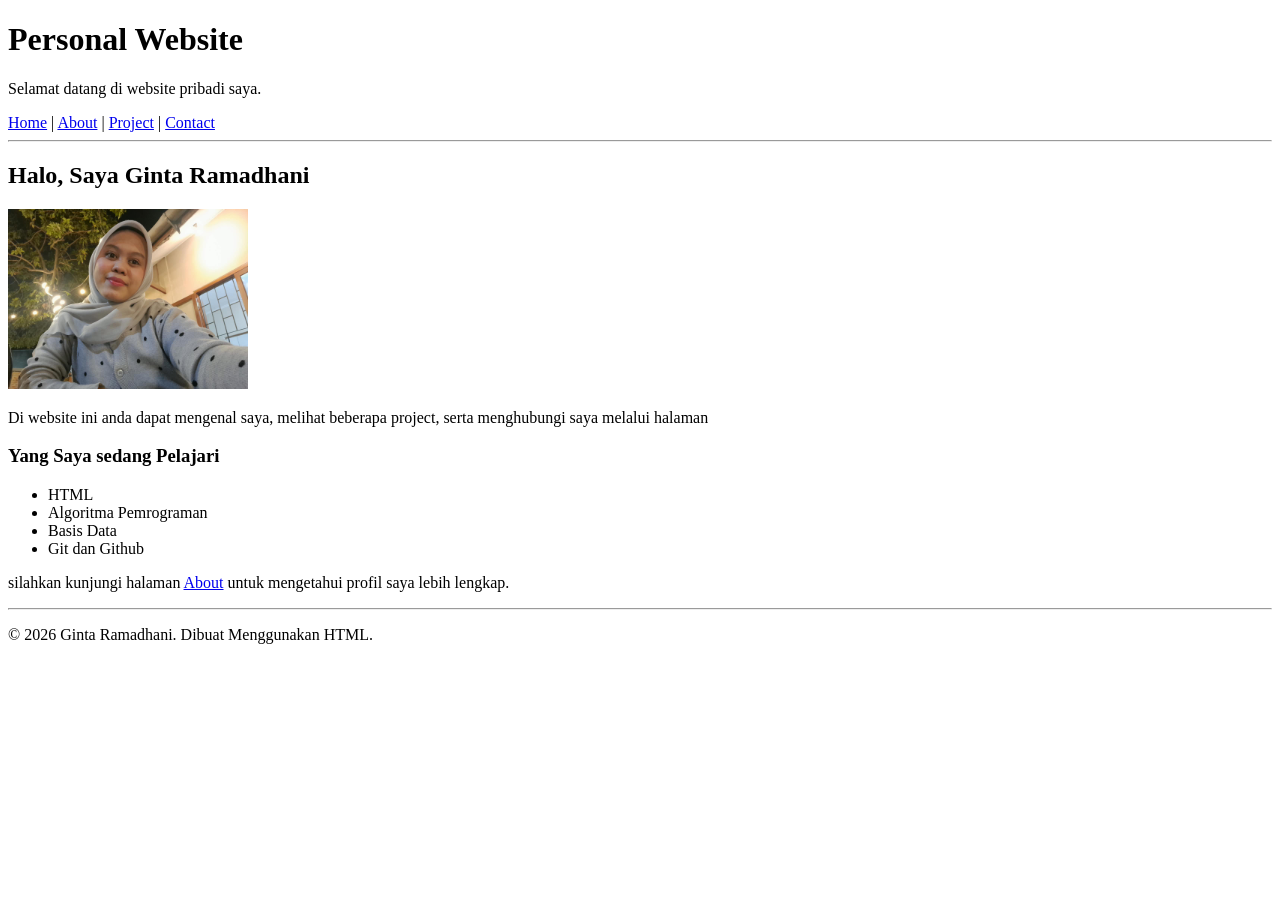
==== index.html @ 9412fcec "Update and rename 01-Home.html to index.html" ====
<!doctype html>
<html lang="id">
  <head>
    <meta charset="UTF-8" />
    <title>Link dan Navigasi</title>
  </head>
  <body>
    <h1>Personal Website</h1>
    <p>Selamat datang di website pribadi saya.</p>
    <nav>
      <a
        href="index.html"
        >Home</a
      >
      |
      <a
        href="02-About.html"
        >About</a
      >
      |
      <a
        href="03-Project.html"
        >Project</a
      >
      |
      <a
        href="04-Contact.html"
        >Contact</a
    </nav>
    <hr />
    <h2>Halo, Saya Ginta Ramadhani</h2>
    <img src="Assets/Ginta.jpeg" alt="Foto profil mahasiswa" width="240" />
    <P> Di website ini anda dapat mengenal saya, melihat beberapa project, serta menghubungi saya melalui halaman </P>
    <h3>Yang Saya sedang Pelajari</h3>
    <ul> 
        <li>HTML</li>
        <li>Algoritma Pemrograman</li>
        <li>Basis Data</li>
        <li> Git dan Github</li>
    </ul>
    <p>
        silahkan kunjungi halaman
        <a href="02-About.html"
        >About</a> untuk mengetahui profil saya lebih lengkap.
    </p>
    <hr />
    <p>© 2026 Ginta Ramadhani. Dibuat Menggunakan HTML.</p>
  </body>
</html>
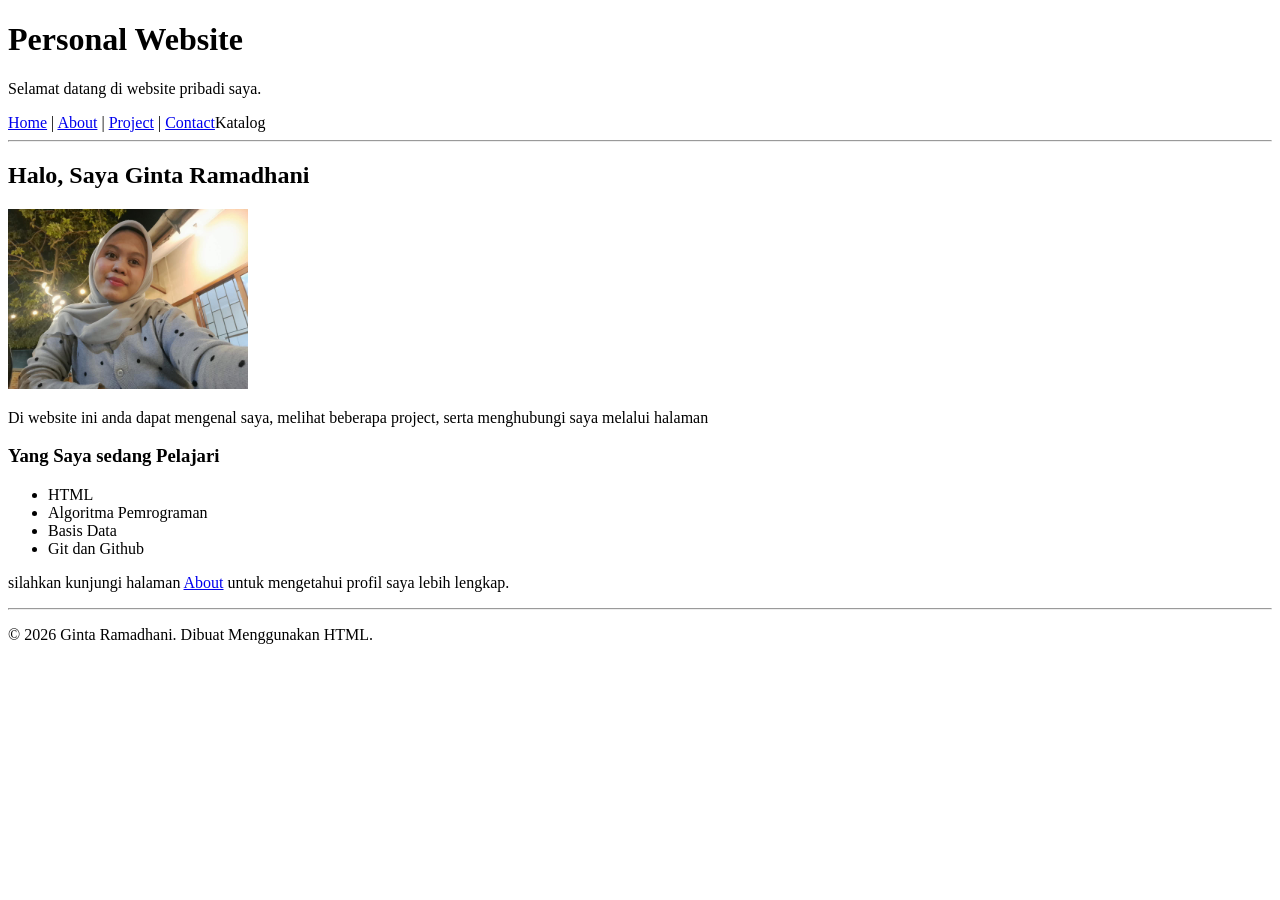
==== commit 3e49e3a3: "membuat tab katalog" ====
--- a/index.html
+++ b/index.html
@@ -26,6 +26,10 @@
       <a
         href="04-Contact.html"
         >Contact</a
+        |
+      <a
+        href="05-Katalog.html"
+        >Katalog</a
     </nav>
     <hr />
     <h2>Halo, Saya Ginta Ramadhani</h2>
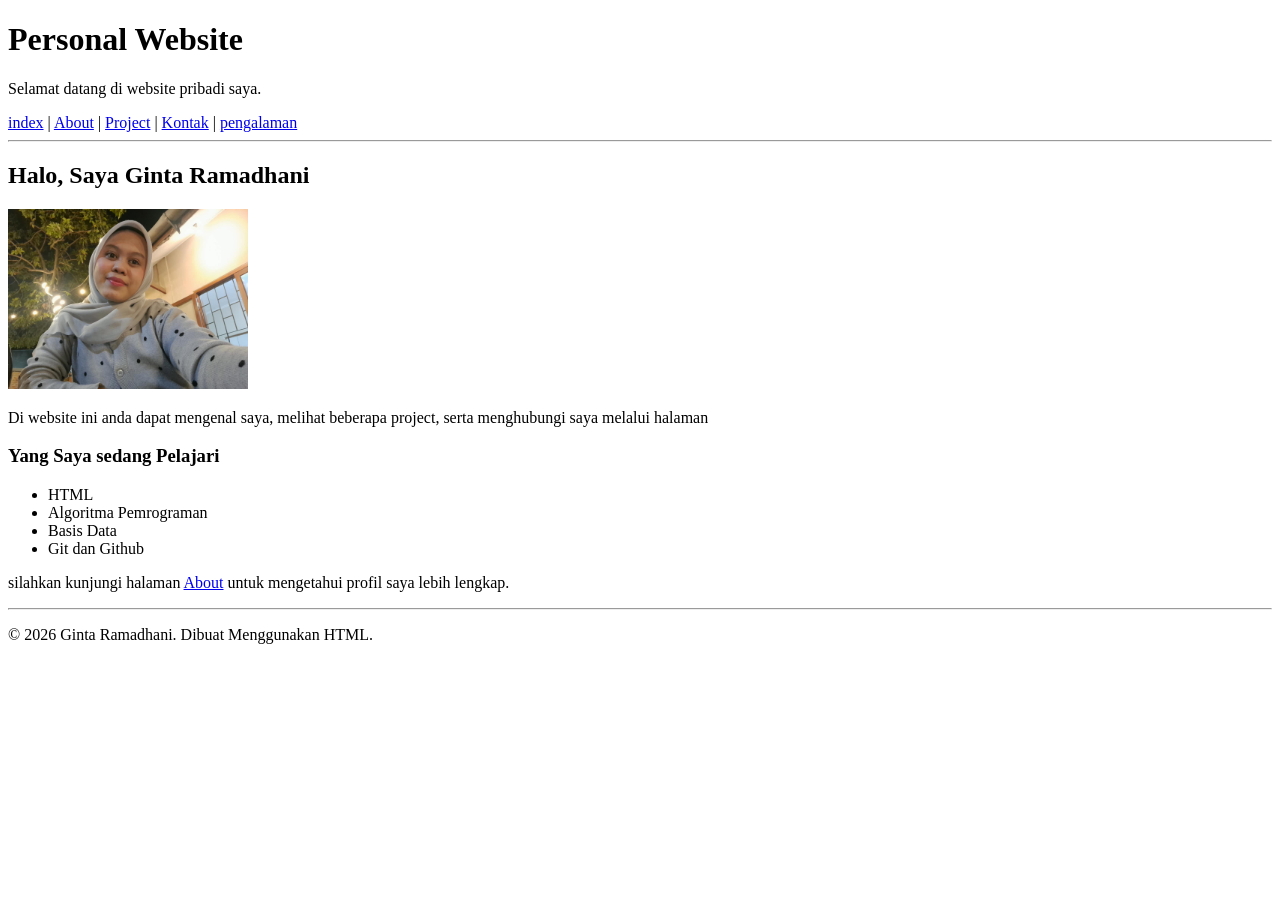
==== commit 917d7e4f: "membuat tab pengalaman" ====
--- a/index.html
+++ b/index.html
@@ -8,44 +8,29 @@
     <h1>Personal Website</h1>
     <p>Selamat datang di website pribadi saya.</p>
     <nav>
-      <a
-        href="index.html"
-        >Home</a
-      >
-      |
-      <a
-        href="02-About.html"
-        >About</a
-      >
-      |
-      <a
-        href="03-Project.html"
-        >Project</a
-      >
-      |
-      <a
-        href="04-Contact.html"
-        >Contact</a
-        |
-      <a
-        href="05-Katalog.html"
-        >Katalog</a
+      <a href="index.html">index</a> | <a href="02-About.html">About</a> |
+      <a href="03-Project.html">Project</a> |
+      <a href="04-Contact.html">Kontak</a> |
+      <a href="pengalaman.html">pengalaman</a>
     </nav>
     <hr />
     <h2>Halo, Saya Ginta Ramadhani</h2>
     <img src="Assets/Ginta.jpeg" alt="Foto profil mahasiswa" width="240" />
-    <P> Di website ini anda dapat mengenal saya, melihat beberapa project, serta menghubungi saya melalui halaman </P>
+    <p>
+      Di website ini anda dapat mengenal saya, melihat beberapa project, serta
+      menghubungi saya melalui halaman
+    </p>
     <h3>Yang Saya sedang Pelajari</h3>
-    <ul> 
-        <li>HTML</li>
-        <li>Algoritma Pemrograman</li>
-        <li>Basis Data</li>
-        <li> Git dan Github</li>
+    <ul>
+      <li>HTML</li>
+      <li>Algoritma Pemrograman</li>
+      <li>Basis Data</li>
+      <li>Git dan Github</li>
     </ul>
     <p>
-        silahkan kunjungi halaman
-        <a href="02-About.html"
-        >About</a> untuk mengetahui profil saya lebih lengkap.
+      silahkan kunjungi halaman
+      <a href="02-About.html">About</a> untuk mengetahui profil saya lebih
+      lengkap.
     </p>
     <hr />
     <p>© 2026 Ginta Ramadhani. Dibuat Menggunakan HTML.</p>
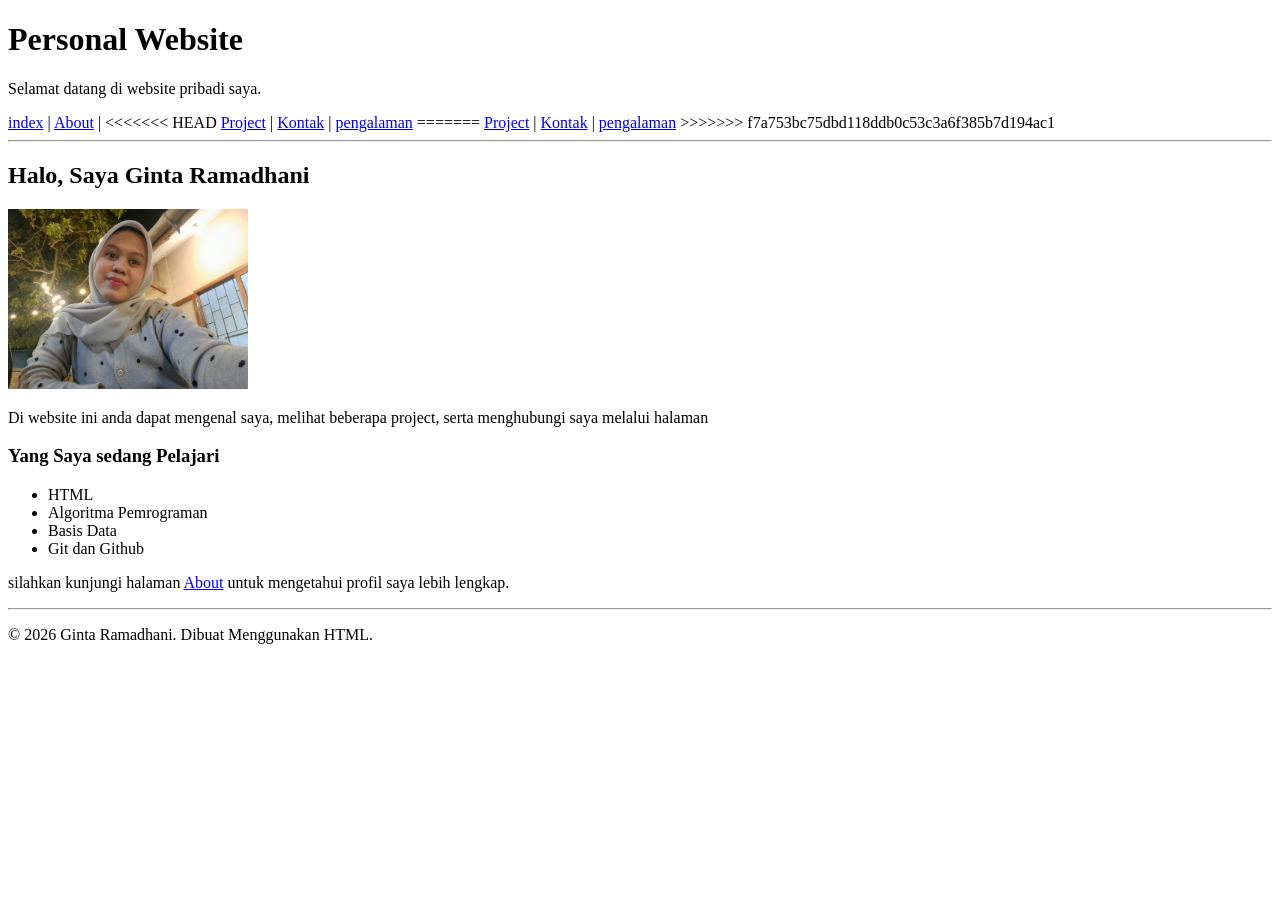
==== commit 9d3a5a74: "origin" ====
--- a/index.html
+++ b/index.html
@@ -9,9 +9,13 @@
     <p>Selamat datang di website pribadi saya.</p>
     <nav>
       <a href="index.html">index</a> | <a href="02-About.html">About</a> |
+<<<<<<< HEAD
       <a href="03-Project.html">Project</a> |
       <a href="04-Contact.html">Kontak</a> |
       <a href="pengalaman.html">pengalaman</a>
+=======
+      <a href="03-Project.html">Project</a> | <a href="04-Contact.html">Kontak</a> | <a href="pengalaman.html">pengalaman</a>
+>>>>>>> f7a753bc75dbd118ddb0c53c3a6f385b7d194ac1
     </nav>
     <hr />
     <h2>Halo, Saya Ginta Ramadhani</h2>
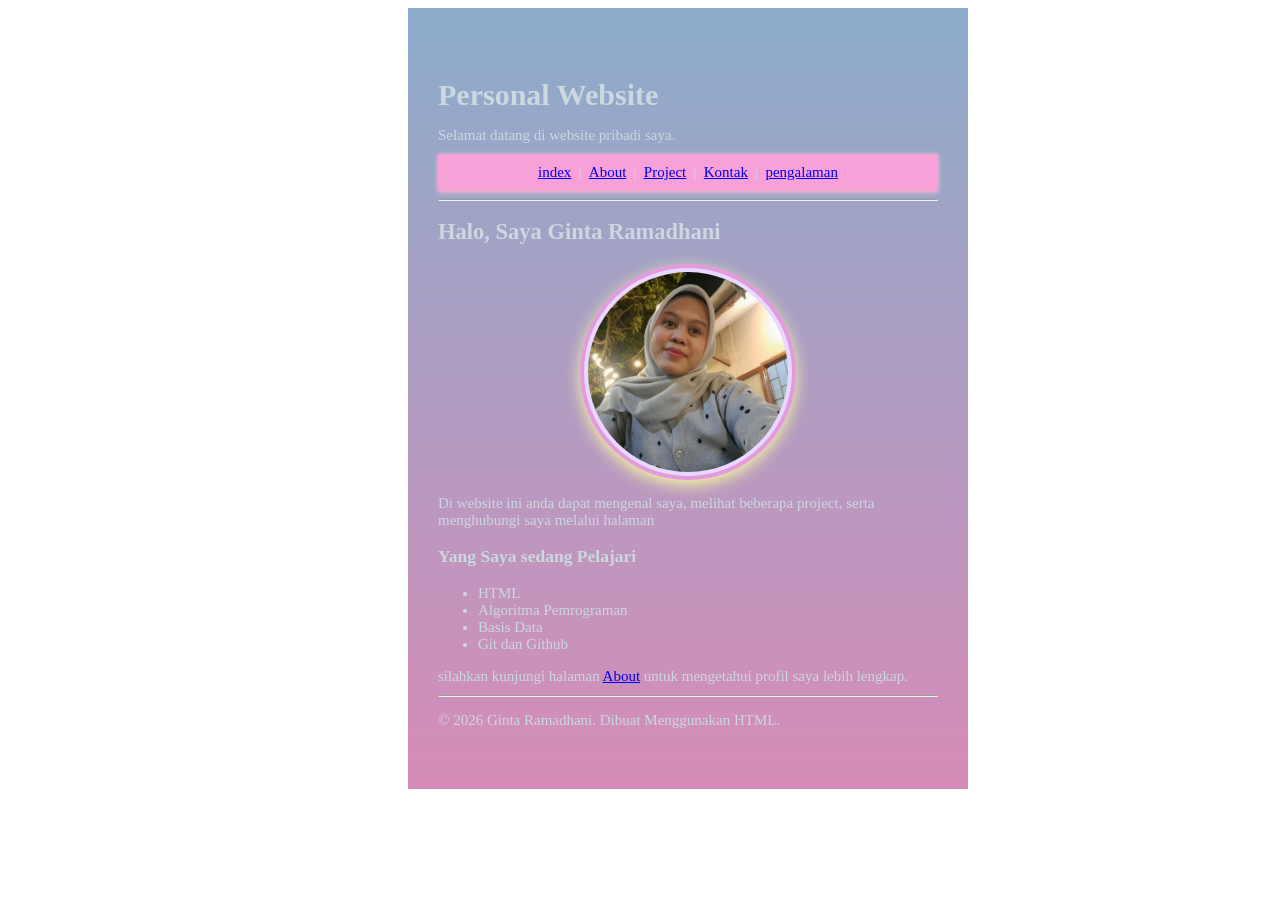
==== commit 1b30c945: "menambahkan gaya css" ====
--- a/index.html
+++ b/index.html
@@ -3,40 +3,44 @@
   <head>
     <meta charset="UTF-8" />
     <title>Link dan Navigasi</title>
+    <link rel="stylesheet" href="style.css" />
   </head>
   <body>
-    <h1>Personal Website</h1>
-    <p>Selamat datang di website pribadi saya.</p>
-    <nav>
-      <a href="index.html">index</a> | <a href="02-About.html">About</a> |
-<<<<<<< HEAD
-      <a href="03-Project.html">Project</a> |
-      <a href="04-Contact.html">Kontak</a> |
-      <a href="pengalaman.html">pengalaman</a>
-=======
-      <a href="03-Project.html">Project</a> | <a href="04-Contact.html">Kontak</a> | <a href="pengalaman.html">pengalaman</a>
->>>>>>> f7a753bc75dbd118ddb0c53c3a6f385b7d194ac1
-    </nav>
-    <hr />
-    <h2>Halo, Saya Ginta Ramadhani</h2>
-    <img src="Assets/Ginta.jpeg" alt="Foto profil mahasiswa" width="240" />
-    <p>
-      Di website ini anda dapat mengenal saya, melihat beberapa project, serta
-      menghubungi saya melalui halaman
-    </p>
-    <h3>Yang Saya sedang Pelajari</h3>
-    <ul>
-      <li>HTML</li>
-      <li>Algoritma Pemrograman</li>
-      <li>Basis Data</li>
-      <li>Git dan Github</li>
-    </ul>
-    <p>
-      silahkan kunjungi halaman
-      <a href="02-About.html">About</a> untuk mengetahui profil saya lebih
-      lengkap.
-    </p>
-    <hr />
-    <p>© 2026 Ginta Ramadhani. Dibuat Menggunakan HTML.</p>
+    <div class="ginta-rmdhni">
+      <h1>Personal Website</h1>
+      <p>Selamat datang di website pribadi saya.</p>
+      <nav>
+        <a href="index.html">index</a> | <a href="02-About.html">About</a> |
+        <a href="03-Project.html">Project</a> |
+        <a href="04-Contact.html">Kontak</a> |
+        <a href="pengalaman.html">pengalaman</a>
+      </nav>
+      <hr />
+      <h2>Halo, Saya Ginta Ramadhani</h2>
+      <img
+        src="Assets/Ginta.jpeg"
+        alt="Foto profil mahasiswa"
+        class="logo-ginta"
+        cwidth="240"
+      />
+      <p>
+        Di website ini anda dapat mengenal saya, melihat beberapa project, serta
+        menghubungi saya melalui halaman
+      </p>
+      <h3>Yang Saya sedang Pelajari</h3>
+      <ul>
+        <li>HTML</li>
+        <li>Algoritma Pemrograman</li>
+        <li>Basis Data</li>
+        <li>Git dan Github</li>
+      </ul>
+      <p>
+        silahkan kunjungi halaman
+        <a href="02-About.html">About</a> untuk mengetahui profil saya lebih
+        lengkap.
+      </p>
+      <hr />
+      <p>© 2026 Ginta Ramadhani. Dibuat Menggunakan HTML.</p>
+    </div>
   </body>
 </html>
--- a/style.css
+++ b/style.css
@@ -0,0 +1,104 @@
+{
+    margin: 0;
+    padding: 0;
+    box-sizing: border-box;
+}
+
+nav{
+    background-color: rgb(248, 161, 216);
+    display: flex;
+    align-items: center;
+    justify-content: space-between;
+    padding: 10px 100px;
+    box-shadow: 0 1px 5px pink;
+}
+
+.ginta-rmdhni{
+    text-decoration: none;
+    font-size: 15px;
+    color: rgb(204, 216, 224);
+    margin-left: 400px;
+     background: linear-gradient(to bottom, rgb(140, 172, 203), rgb(214, 140, 184));
+    padding: 50px 30px;
+    border-radius: 0px;
+    width: 500px;
+}
+
+#ginta-rmdhni{
+    background: linear-gradient(to bottom, navy, rgb(214, 140, 184));
+    display: flex;
+    align-items: center;
+    padding: 100px;
+    flex-wrap: wrap;
+    justify-content: space-evenly;
+}
+
+.logo-ginta{
+    height: 150px;
+}
+
+.logo-ginta{
+    display: block;
+    width: 200px;
+    height: 200px;
+    object-fit: cover;
+    border-radius: 50%;
+    border: 4px solid #e39bde;
+    padding: 4px;
+    margin: 1rem auto 0.5rem auto;
+    margin-left: auto;
+    margin-right: auto;
+    background-color: #e8d8ff;
+    animation: fadeIn 1.5s ease forwards;
+}
+
+.logo-ginta:hover{
+    transform: scale(1.08);
+}
+
+@keyframes fadeIn{
+    from{opacity: 0;}
+    to{opacity: 1;}
+}
+
+.logo-ginta{
+    animation: fadeIn 1.2 ease;
+}
+    
+
+img{
+    display: block;
+    margin: 25px auto;
+    border-radius: 50%;
+    border: 4px solid palevioletred;
+    box-shadow: 0 5px 15px rgb(245, 245, 162);
+}
+
+
+.ginta-rmdhni{
+      background: linear-gradient(to bottom, rgb(140, 172, 203), rgb(214, 140, 184));
+    padding: 50px 30px;
+    border-radius: 0px;
+    width: 500px;
+}
+
+.ginta-rmdhni h1{
+    margin-bottom: 10px;
+    font-family: 'Times New Roman', Times, serif;
+}
+
+.ginta-rmdhni p{
+    margin-bottom: 10px;
+}
+
+.ginta-rmdhni:hover{
+    background-color: rgb(163, 163, 224);
+    color: rgb(204, 226, 248);
+}
+
+
+#ginta-rmdhni {
+    padding: 32px 24px 16px;
+    text-align: center;
+}
+  
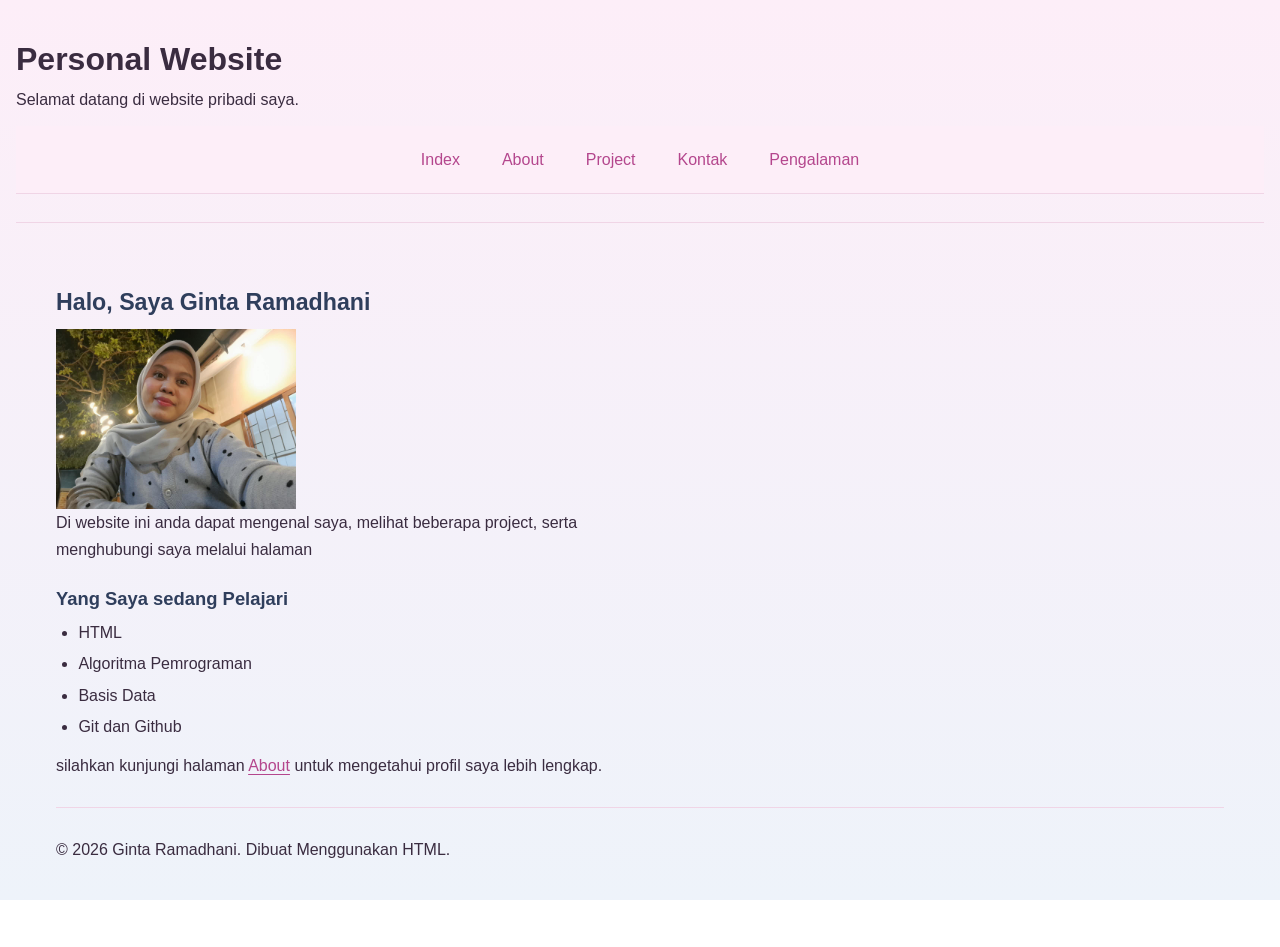
==== commit b5512115: "menambahkan style.css" ====
--- a/index.html
+++ b/index.html
@@ -3,44 +3,42 @@
   <head>
     <meta charset="UTF-8" />
     <title>Link dan Navigasi</title>
-    <link rel="stylesheet" href="style.css" />
+    <link rel="stylesheet" href="style.css"/>
   </head>
   <body>
-    <div class="ginta-rmdhni">
-      <h1>Personal Website</h1>
-      <p>Selamat datang di website pribadi saya.</p>
-      <nav>
-        <a href="index.html">index</a> | <a href="02-About.html">About</a> |
-        <a href="03-Project.html">Project</a> |
-        <a href="04-Contact.html">Kontak</a> |
-        <a href="pengalaman.html">pengalaman</a>
-      </nav>
-      <hr />
-      <h2>Halo, Saya Ginta Ramadhani</h2>
-      <img
-        src="Assets/Ginta.jpeg"
-        alt="Foto profil mahasiswa"
-        class="logo-ginta"
-        cwidth="240"
-      />
-      <p>
-        Di website ini anda dapat mengenal saya, melihat beberapa project, serta
-        menghubungi saya melalui halaman
-      </p>
-      <h3>Yang Saya sedang Pelajari</h3>
-      <ul>
-        <li>HTML</li>
-        <li>Algoritma Pemrograman</li>
-        <li>Basis Data</li>
-        <li>Git dan Github</li>
-      </ul>
-      <p>
-        silahkan kunjungi halaman
-        <a href="02-About.html">About</a> untuk mengetahui profil saya lebih
-        lengkap.
-      </p>
-      <hr />
-      <p>© 2026 Ginta Ramadhani. Dibuat Menggunakan HTML.</p>
+    <h1>Personal Website</h1>
+    <p>Selamat datang di website pribadi saya.</p>
+   <nav class="site-nav">
+      <a href="index.html">index</a>
+      <a href="02-About.html">About</a>
+      <a href="03-Project.html">Project</a>
+      <a href="04-Contact.html">Kontak</a>
+      <a href="pengalaman.html">pengalaman</a>
+    </nav>
+    <hr />
+
+    <main>
+    <h2>Halo, Saya Ginta Ramadhani</h2>
+    <img src="Assets/Ginta.jpeg" alt="Foto profil mahasiswa" width="240" />
+    <p>
+      Di website ini anda dapat mengenal saya, melihat beberapa project, serta
+      menghubungi saya melalui halaman
+    </p>
+    <h3>Yang Saya sedang Pelajari</h3>
+    <ul>
+      <li>HTML</li>
+      <li>Algoritma Pemrograman</li>
+      <li>Basis Data</li>
+      <li>Git dan Github</li>
+    </ul>
+    <p>
+      silahkan kunjungi halaman
+      <a href="02-About.html">About</a> untuk mengetahui profil saya lebih
+      lengkap.
+    </p>
+    <hr />
+    <p>© 2026 Ginta Ramadhani. Dibuat Menggunakan HTML.</p>
     </div>
+    </main>
   </body>
-</html>
+</html>
--- a/style.css
+++ b/style.css
@@ -1,104 +1,580 @@
-{
-    margin: 0;
+/* =========================================================
+   Personal Website — Ginta Ramadhani
+   Palet asli dipertahankan: pink, biru keabu-abuan, rose
+   ========================================================= */
+
+:root {
+  --pink: #f8a1d8;
+  --pink-soft: #fdeef8;
+  --pink-deep: #b4468d;
+  --rose: #d68cb8;
+  --blue: #8cacca;
+  --navy: #2f3e5c;
+  --ink: #3a2c40;
+  --muted: #6b5a72;
+  --line: #f0d5e6;
+  --paper: #ffffff;
+  --accent-border: palevioletred;
+
+  --font-body: "DM Sans", "Segoe UI", Arial, sans-serif;
+  --font-head: "Bricolage Grotesque", "DM Sans", "Segoe UI", Arial, sans-serif;
+}
+
+/* ---------- Reset ---------- */
+*,
+*::before,
+*::after {
+  margin: 0;
+  padding: 0;
+  box-sizing: border-box;
+}
+
+html {
+  scroll-behavior: smooth;
+}
+
+body {
+  font-family: var(--font-body);
+  font-size: 1rem;
+  line-height: 1.7;
+  color: var(--ink);
+  background: linear-gradient(180deg, #fdeef8 0%, #eef3fa 100%) fixed;
+  min-height: 100vh;
+  padding: 32px 16px;
+}
+
+/* ---------- Kerangka halaman ---------- */
+.ginta-rmdhni {
+  max-width: 920px;
+  margin: 0 auto;
+  background: var(--paper);
+  border-radius: 20px;
+  overflow: hidden;
+  box-shadow: 0 12px 40px rgba(180, 70, 141, 0.18);
+}
+
+/* ---------- Header ---------- */
+.site-header {
+  padding: 40px 40px 32px;
+  color: #fff;
+  background: linear-gradient(135deg, #5f7fa8 0%, #b8639b 100%);
+}
+
+.site-header h1 {
+  font-family: var(--font-head);
+  font-size: clamp(1.8rem, 4vw, 2.4rem);
+  font-weight: 700;
+  line-height: 1.2;
+  letter-spacing: -0.01em;
+  margin-bottom: 6px;
+}
+
+.site-header p {
+  font-size: 1.05rem;
+  opacity: 0.94;
+}
+
+/* ---------- Navigasi ---------- */
+.site-nav {
+  display: flex;
+  flex-wrap: wrap;
+  justify-content: center; /* menu berada di tengah */
+  align-items: center;
+  gap: 6px;
+  padding: 12px 28px;
+  background: var(--pink-soft);
+  border-bottom: 1px solid var(--line);
+}
+
+.site-nav a {
+  padding: 8px 18px;
+  border-radius: 999px;
+  color: var(--pink-deep);
+  font-weight: 500;
+  text-decoration: none;
+  text-transform: capitalize;
+  transition: background-color 0.2s, color 0.2s;
+}
+
+.site-nav a:hover {
+  background: var(--pink);
+  color: var(--navy);
+}
+
+.site-nav a[aria-current="page"] {
+  background: var(--pink-deep);
+  color: #fff;
+}
+
+/* ---------- Konten ---------- */
+main {
+  padding: 36px 40px 40px;
+}
+
+h2,
+h3 {
+  font-family: var(--font-head);
+  color: var(--navy);
+  line-height: 1.3;
+}
+
+h2 {
+  font-size: 1.45rem;
+  margin: 32px 0 12px;
+}
+
+h3 {
+  font-size: 1.15rem;
+  margin: 24px 0 8px;
+}
+
+main > :first-child,
+main > section:first-child > :first-child {
+  margin-top: 0;
+}
+
+p {
+  margin-bottom: 12px;
+  max-width: 68ch;
+}
+
+strong {
+  color: var(--navy);
+}
+
+hr {
+  border: 0;
+  height: 1px;
+  background: var(--line);
+  margin: 28px 0;
+}
+
+ul,
+ol {
+  padding-left: 1.4rem;
+  margin-bottom: 12px;
+}
+
+li {
+  margin: 4px 0;
+}
+
+a {
+  color: var(--pink-deep);
+  text-underline-offset: 3px;
+}
+
+a:hover {
+  color: var(--navy);
+}
+
+a:focus-visible,
+input:focus-visible,
+select:focus-visible,
+textarea:focus-visible {
+  outline: 3px solid var(--pink-deep);
+  outline-offset: 2px;
+}
+
+/* ---------- Gambar ---------- */
+img {
+  display: block;
+  max-width: 100%;
+  height: auto;
+}
+
+/* [Selector ID] foto profil bulat
+   [Box Model] padding + border + margin diatur sekaligus
+   [Width & Height] ukuran foto 220 x 220 px
+   [Tantangan] animasi fade-in lewat @keyframes */
+#foto-profil {
+  width: 220px;
+  height: 220px;
+  object-fit: cover;
+  border-radius: 50%;
+  padding: 6px;
+  border: 4px solid var(--accent-border);
+  margin: 8px;
+  background-color: var(--pink-soft);
+  box-shadow: 0 6px 20px rgba(214, 140, 184, 0.45);
+  animation: fadeIn 1.2s ease forwards;
+  transition: transform 0.3s ease, box-shadow 0.3s ease;
+}
+
+/* [Hover + transition] foto membesar halus */
+#foto-profil:hover {
+  transform: scale(1.06);
+  box-shadow: 0 10px 28px rgba(180, 70, 141, 0.45);
+}
+
+@keyframes fadeIn {
+  from {
+    opacity: 0;
+    transform: scale(0.92);
+  }
+  to {
+    opacity: 1;
+    transform: scale(1);
+  }
+}
+
+/* foto project / pengalaman */
+.photo {
+  width: 100%;
+  max-width: 480px;
+  aspect-ratio: 4 / 3;
+  object-fit: cover;
+  border-radius: 14px;
+  border: 3px solid var(--accent-border);
+  box-shadow: 0 6px 20px rgba(214, 140, 184, 0.35);
+  margin: 12px 0 16px;
+}
+
+.photo.center {
+  margin-left: auto;
+  margin-right: auto;
+}
+
+.photo {
+  transition: transform 0.3s ease, box-shadow 0.3s ease;
+}
+
+.photo:hover {
+  transform: translateY(-4px);
+  box-shadow: 0 12px 26px rgba(214, 140, 184, 0.5);
+}
+
+/* ---------- Beranda ---------- */
+/* [Selector Class + Flexbox] foto di kiri, teks di kanan */
+.hero {
+  display: flex;
+  flex-wrap: wrap;
+  align-items: center;
+  justify-content: center;
+  gap: 32px;
+  padding: 8px 0;
+}
+
+.hero-text {
+  flex: 1 1 320px;
+}
+
+.hero h2 {
+  font-size: clamp(1.6rem, 4vw, 2rem);
+  margin-bottom: 10px;
+}
+
+/* [Flexbox] daftar yang sedang dipelajari tampil sejajar seperti tag */
+.skill-list {
+  display: flex;
+  flex-wrap: wrap;
+  gap: 10px;
+  list-style: none;
+  padding: 0;
+  margin: 12px 0 16px;
+}
+
+.skill-list li {
+  margin: 0;
+  padding: 8px 18px;
+  background: var(--pink-soft);
+  border: 1px solid var(--line);
+  border-radius: 999px;
+  color: var(--pink-deep);
+  font-weight: 500;
+  transition: background-color 0.25s ease, color 0.25s ease,
+    transform 0.25s ease;
+}
+
+/* [Hover + transition] tag berubah warna dan naik sedikit */
+.skill-list li:hover {
+  background: var(--pink-deep);
+  color: #fff;
+  transform: translateY(-3px);
+}
+
+/* ---------- Tabel ---------- */
+.table-wrap {
+  overflow-x: auto;
+  margin: 12px 0 8px;
+}
+
+.data-table {
+  width: 100%;
+  border-collapse: collapse;
+  font-size: 0.97rem;
+}
+
+.data-table th,
+.data-table td {
+  padding: 10px 16px;
+  border: 1px solid var(--line);
+  text-align: left;
+  vertical-align: middle;
+}
+
+.data-table th {
+  background: var(--pink-soft);
+  color: var(--pink-deep);
+  font-weight: 600;
+}
+
+.data-table.info td:first-child {
+  width: 34%;
+  font-weight: 600;
+  color: var(--navy);
+}
+
+.data-table.summary th,
+.data-table.summary td {
+  text-align: center;
+}
+
+.data-table.summary td:nth-child(2) {
+  text-align: left;
+}
+
+.data-table tbody tr:hover td {
+  background: #fff8fc;
+}
+
+/* ---------- Project ---------- */
+.project {
+  margin-bottom: 8px;
+}
+
+.project h2 {
+  margin-top: 8px;
+}
+
+/* ---------- Form kontak ---------- */
+.form-table {
+  width: 100%;
+  border-collapse: collapse;
+}
+
+.form-table th,
+.form-table td {
+  padding: 12px 16px;
+  border: 1px solid var(--line);
+  text-align: left;
+  vertical-align: top;
+}
+
+.form-table th {
+  background: var(--pink-soft);
+  color: var(--pink-deep);
+  text-align: center;
+}
+
+.form-table td:first-child {
+  width: 30%;
+  color: var(--navy);
+}
+
+.form-table td.actions {
+  text-align: center;
+  background: #fffafd;
+}
+
+input[type="text"],
+input[type="email"],
+input[type="tel"],
+input[type="date"],
+select,
+textarea {
+  width: 100%;
+  padding: 9px 12px;
+  font: inherit;
+  color: var(--ink);
+  background: #fff;
+  border: 1px solid #dcbdd0;
+  border-radius: 8px;
+}
+
+input[type="tel"] {
+  max-width: 260px;
+}
+
+input[type="date"] {
+  max-width: 220px;
+}
+
+select {
+  max-width: 260px;
+}
+
+textarea {
+  resize: vertical;
+  min-height: 130px;
+}
+
+.choice {
+  display: inline-flex;
+  align-items: center;
+  gap: 6px;
+  margin-right: 18px;
+  cursor: pointer;
+}
+
+.choice input {
+  accent-color: var(--pink-deep);
+}
+
+input[type="submit"],
+input[type="reset"] {
+  font: inherit;
+  font-weight: 600;
+  padding: 10px 24px;
+  margin: 0 4px;
+  border-radius: 999px;
+  cursor: pointer;
+  transition: background-color 0.2s, color 0.2s;
+}
+
+input[type="submit"] {
+  background: var(--pink-deep);
+  color: #fff;
+  border: 2px solid var(--pink-deep);
+}
+
+input[type="submit"]:hover {
+  background: var(--navy);
+  border-color: var(--navy);
+}
+
+input[type="reset"] {
+  background: transparent;
+  color: var(--pink-deep);
+  border: 2px solid var(--pink-deep);
+}
+
+input[type="reset"]:hover {
+  background: var(--pink-soft);
+}
+
+.note {
+  margin-top: 16px;
+  padding: 12px 16px;
+  background: var(--pink-soft);
+  border-left: 4px solid var(--rose);
+  border-radius: 0 8px 8px 0;
+  color: var(--muted);
+  font-size: 0.95rem;
+}
+
+.note p {
+  margin: 0;
+}
+
+/* ---------- Tautan kembali ---------- */
+.back-link {
+  display: inline-block;
+  font-weight: 500;
+}
+
+/* ---------- Footer ---------- */
+.site-footer {
+  padding: 18px 40px 24px;
+  background: var(--pink-soft);
+  border-top: 1px solid var(--line);
+  color: var(--muted);
+  font-size: 0.92rem;
+}
+
+.site-footer p {
+  margin: 0;
+  max-width: none;
+}
+
+/* ---------- Responsif ---------- */
+@media (max-width: 640px) {
+  body {
     padding: 0;
-    box-sizing: border-box;
-}
-
-nav{
-    background-color: rgb(248, 161, 216);
-    display: flex;
-    align-items: center;
-    justify-content: space-between;
-    padding: 10px 100px;
-    box-shadow: 0 1px 5px pink;
-}
-
-.ginta-rmdhni{
-    text-decoration: none;
-    font-size: 15px;
-    color: rgb(204, 216, 224);
-    margin-left: 400px;
-     background: linear-gradient(to bottom, rgb(140, 172, 203), rgb(214, 140, 184));
-    padding: 50px 30px;
-    border-radius: 0px;
-    width: 500px;
-}
-
-#ginta-rmdhni{
-    background: linear-gradient(to bottom, navy, rgb(214, 140, 184));
-    display: flex;
-    align-items: center;
-    padding: 100px;
-    flex-wrap: wrap;
-    justify-content: space-evenly;
-}
-
-.logo-ginta{
-    height: 150px;
-}
-
-.logo-ginta{
+  }
+
+  .ginta-rmdhni {
+    border-radius: 0;
+    box-shadow: none;
+  }
+
+  .site-header {
+    padding: 28px 20px 22px;
+  }
+
+  .site-nav {
+    padding: 10px 14px;
+  }
+
+  .site-nav a {
+    padding: 7px 14px;
+    font-size: 0.95rem;
+  }
+
+  main {
+    padding: 24px 20px 28px;
+  }
+
+  .site-footer {
+    padding: 16px 20px 20px;
+  }
+
+  #foto-profil {
+    width: 180px;
+    height: 180px;
+  }
+
+  .hero {
+    text-align: center;
+    gap: 16px;
+  }
+
+  .skill-list {
+    justify-content: center;
+  }
+
+  /* form ditumpuk vertikal di layar kecil */
+  .form-table,
+  .form-table tbody,
+  .form-table tr,
+  .form-table th,
+  .form-table td {
     display: block;
-    width: 200px;
-    height: 200px;
-    object-fit: cover;
-    border-radius: 50%;
-    border: 4px solid #e39bde;
-    padding: 4px;
-    margin: 1rem auto 0.5rem auto;
-    margin-left: auto;
-    margin-right: auto;
-    background-color: #e8d8ff;
-    animation: fadeIn 1.5s ease forwards;
-}
-
-.logo-ginta:hover{
-    transform: scale(1.08);
-}
-
-@keyframes fadeIn{
-    from{opacity: 0;}
-    to{opacity: 1;}
-}
-
-.logo-ginta{
-    animation: fadeIn 1.2 ease;
-}
-    
-
-img{
-    display: block;
-    margin: 25px auto;
-    border-radius: 50%;
-    border: 4px solid palevioletred;
-    box-shadow: 0 5px 15px rgb(245, 245, 162);
-}
-
-
-.ginta-rmdhni{
-      background: linear-gradient(to bottom, rgb(140, 172, 203), rgb(214, 140, 184));
-    padding: 50px 30px;
-    border-radius: 0px;
-    width: 500px;
-}
-
-.ginta-rmdhni h1{
-    margin-bottom: 10px;
-    font-family: 'Times New Roman', Times, serif;
-}
-
-.ginta-rmdhni p{
-    margin-bottom: 10px;
-}
-
-.ginta-rmdhni:hover{
-    background-color: rgb(163, 163, 224);
-    color: rgb(204, 226, 248);
-}
-
-
-#ginta-rmdhni {
-    padding: 32px 24px 16px;
-    text-align: center;
-}
-  
+    width: 100%;
+  }
+
+  .form-table td:first-child {
+    width: 100%;
+    border-bottom: 0;
+    padding-bottom: 4px;
+  }
+
+  .form-table td:last-child {
+    border-top: 0;
+    padding-top: 4px;
+  }
+
+  .form-table td.actions {
+    border-top: 1px solid var(--line);
+  }
+
+  input[type="tel"],
+  input[type="date"],
+  select {
+    max-width: 100%;
+  }
+}
+
+@media (prefers-reduced-motion: reduce) {
+  html {
+    scroll-behavior: auto;
+  }
+
+  * {
+    transition: none !important;
+  }
+
+  #foto-profil {
+    animation: none;
+  }
+}
